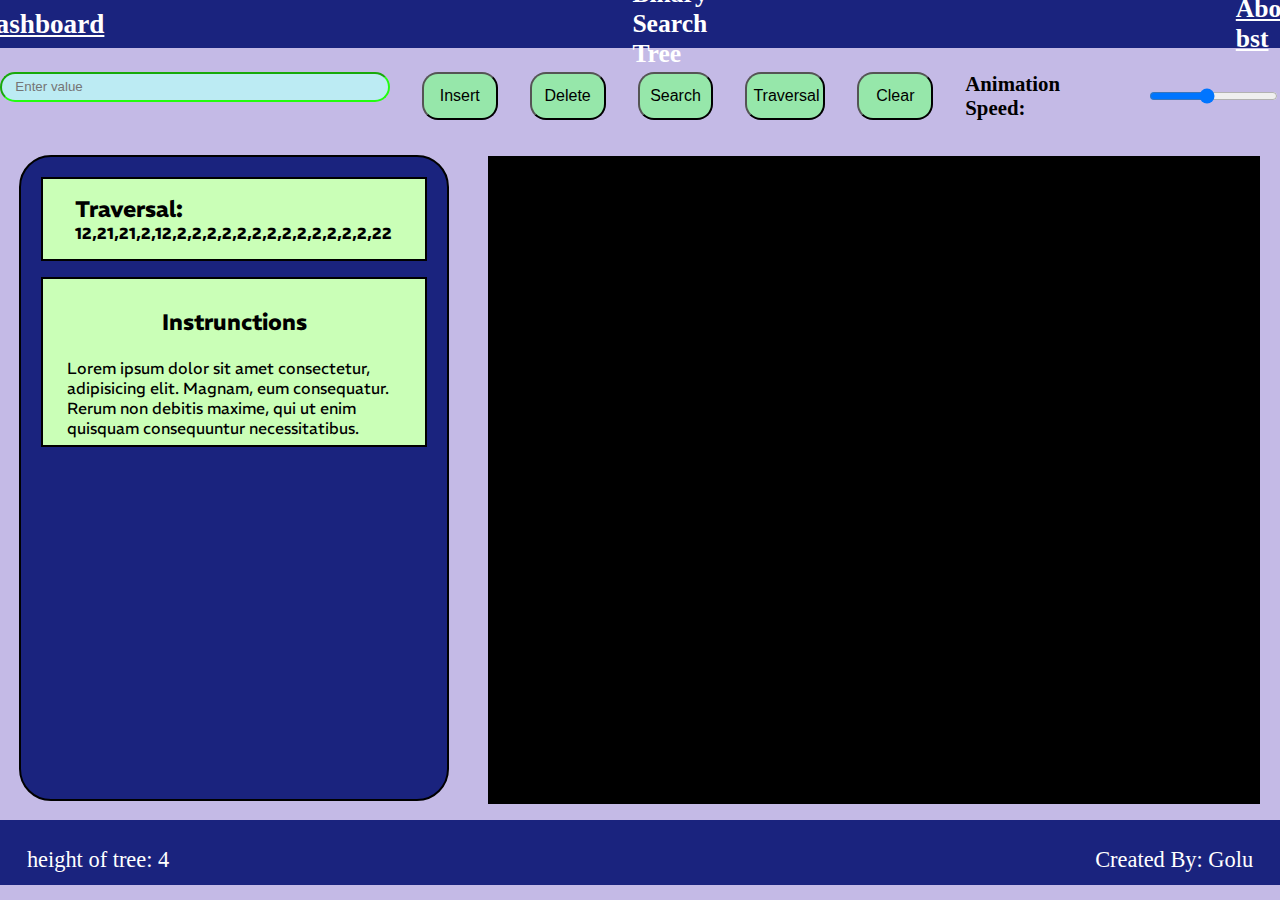
==== Binarysearchtree/binarysearch.html @ 691559d2 "popup for the traversal box added" ====
<!DOCTYPE html>
<html lang="en">

<head>
  <meta charset="utf-8" />
  <meta name="viewport" content="width=device-width, initial-scale=1.0">

  <title>Sketch</title>

  <link rel="stylesheet" type="text/css" href="style.css">

  <script src="libraries/p5.min.js"></script>
  <!-- <script src="libraries/p5.svg.js"></script> -->
</head>

<body>
  <!-- <script src="libraries/p5.svg.js"></script> -->
  <script src="sketch.js"></script>

  <div class="nav">
    <a href="" class="dashboard">Dashboard</a>
    <div class="texts">Binary Search Tree</div>
    <a href="" class="about">About bst</a>
  </div>

  <!-- List for the buttons -->
  <div class="btn-container">
    <input class="inp" type="number" id="value" placeholder="Enter value" min="1" required>
    <button class="buttons" id="insert-btn">Insert</button>
    <button class="buttons" id="delete-btn">Delete</button>
    <button class="buttons" id="search-btn">Search</button>
    <button class="buttons" id="traversal-btn">Traversal</button>
    <button class="buttons" id="clear-btn">Clear</button>
    <label for="speed" class="animation-text">Animation Speed:</label>
    <input type="range" id="speed" min="1" max="10" value="5">

  </div>
  <!-- Window for Traversal Details and Instructions -->

  <div class="container">

    <div class="left-container">
      <div class="traverse">
        <p>Traversal:</p>
        <span class="traverse-data">12,21,21,2,12,2,2,2,2,2,2,2,2,2,2,2,2,2,22</span>
      </div>
      <div class="instrunction">
        <p>Instrunctions</p>
        <span class="instrunction-data">Lorem ipsum dolor sit amet consectetur, adipisicing elit. Magnam, eum
          consequatur. Rerum non debitis maxime, qui ut enim quisquam consequuntur necessitatibus.</span>
      </div>
    </div>

    <div class="right-container">
      <!-- Canvas Placeholder -->
      <div id="canvas-placeholder">
        <!-- The canvas will be created dynamically by p5.js -->
      </div>
    </div>
  </div>

  <div class="footerbst">

    <span class="height">height of tree: <span class="height-data">4</span></span>
    <div class="creaername">Created By: Golu</div>
  </div>

  <div id="traversal-popup" class="popup">
    <button id="close-popup-btn">&times;</button>
    <h3>Select Traversal Method:</h3>
    <div class="traversal-buttons">
      <button class="travbtn" id="inorder-btn">In-Order</button>
      <button class="travbtn" id="preorder-btn">Pre-Order</button>
      <button class="travbtn" id="postorder-btn">Post-Order</button>
    </div>
  </div>
  <script src="binaryserach.js"></script>
</body>

</html>
---- Binarysearchtree/style.css ----
@import url('https://fonts.googleapis.com/css2?family=REM:ital,wght@1,200&family=Raleway:ital,wght@0,700;1,300&display=swap');

html,
body {
  margin: 0;
  padding: 0;
  background-color: #c4bae6;
}

/* for the navigation barr */

.nav {
  background-color: #1a237e;
  display: flex;
  height: 3em;
  justify-content: center;
  align-items: center;
  gap: 33rem;
}

.dashboard {
  font-size: 1.7em;
  color: rgb(255, 254, 254);
  font-weight: bold;
}

.texts {
  font-size: 1.6em;
  color: rgb(255, 255, 255);
  font-weight: bold;
}
.about {
  font-size: 1.6em;
  color: rgb(255, 255, 255);
  font-weight: bold;
}

/*  css for the buttons container */
.btn-container {
  margin-top: 1.5em;
  display: flex;
  justify-content: center;
  gap: 2em;

}

.buttons {
  width: 5rem;
  font-size: 1rem;
  background-color: #96e7aa;
  border-radius: 1em;
  cursor: pointer;
}
.buttons:hover {
  width: 6rem;
  font-size: 1.1rem;
  background-color: #23d650;
  border-radius: 1em;
  cursor: pointer;
}

.inp {
  width: 24rem;
  height: 1.6rem;
  border-color: #23fd10;
  background-color: #bcebf3;
  border-radius: 1rem;
  padding: 0em 1em;
}

.animation-text {
  font-size: 1.3rem;
  font-weight: bold;
}

/* css for left and right container */
.container {
  display: flex;
  height: 76vh;
  justify-content: space-between;
  max-width: 100%;
  margin-top: 1rem;
}

.left-container {
  flex: 1;
  background-color: #1a237e;
  padding: 20px;
  box-sizing: border-box;
  margin: 1.2rem;
  border: 2px solid black;
  border-radius: 2rem;
  font-family: 'Raleway', sans-serif;
  font-family: 'REM', sans-serif;
}

.right-container {
  flex: 2;
  background-color: #c4bae6;
  padding: 20px;
  box-sizing: border-box;
}

#canvas-placeholder {
  width: 100%;
  height: 72vh;
}


/* css for the traversal and instrunction box */

.traverse {
  border: 2px solid black;
  font-weight: bold;
  background-color: #caffb7;
  padding: 1em 2em;
}

.traverse p {
  font-size: 1.4em;
  display: inline;
}

.instrunction {
  border: 2px solid black;
  padding: 0.4em 1.5rem;
  margin-top: 1rem;
  background-color: #caffb7;
}

.instrunction p {
  text-align: center;
  font-size: 1.4em;
  font-weight: bold;
}


/* css for the footer */

.footerbst {
  background-color: #1a237e;
  height: 0.7rem;
  color: white;
  display: flex;
  justify-content: space-between;
  padding: 1.2em 1.2em;
  font-size: 1.4rem;
}

/* css for the traversal box */
.popup {
  display: none;
  position: fixed;
  top: 50%;
  left: 50%;
  transform: translate(-50%, -50%);
  padding: 20px;
  background-color: #c9ff94;
  box-shadow: 0 0 10px rgba(0, 0, 0, 0.2);
  border: 6px solid #ea6060;
  border-radius: 30px;
}

#close-popup-btn {
  position: absolute;
  top: 3px;
  right: 10px;
  cursor: pointer;
  font-size: 24px;
  color: #1d1414;
  border: none;
  background: none;
}

.traversal-buttons {
  display: flex;
  justify-content: cn;
  justify-content: center;
  flex-direction: column;
  align-items: center;
}

.travbtn {
  width: 6rem;
  margin: 1rem 0rem 0.4rem 0rem;
  height: 1.9rem;
  border-top: 2px solid black;
  border-bottom: 2px solid black;
  background-color: #96e7aa;
  border-radius: 2rem;
  font-size: 1rem;
  cursor: pointer;
}

.travbtn:hover {
  background-color: #4ecb6e;
  width: 7rem;
  height: 2rem;
}
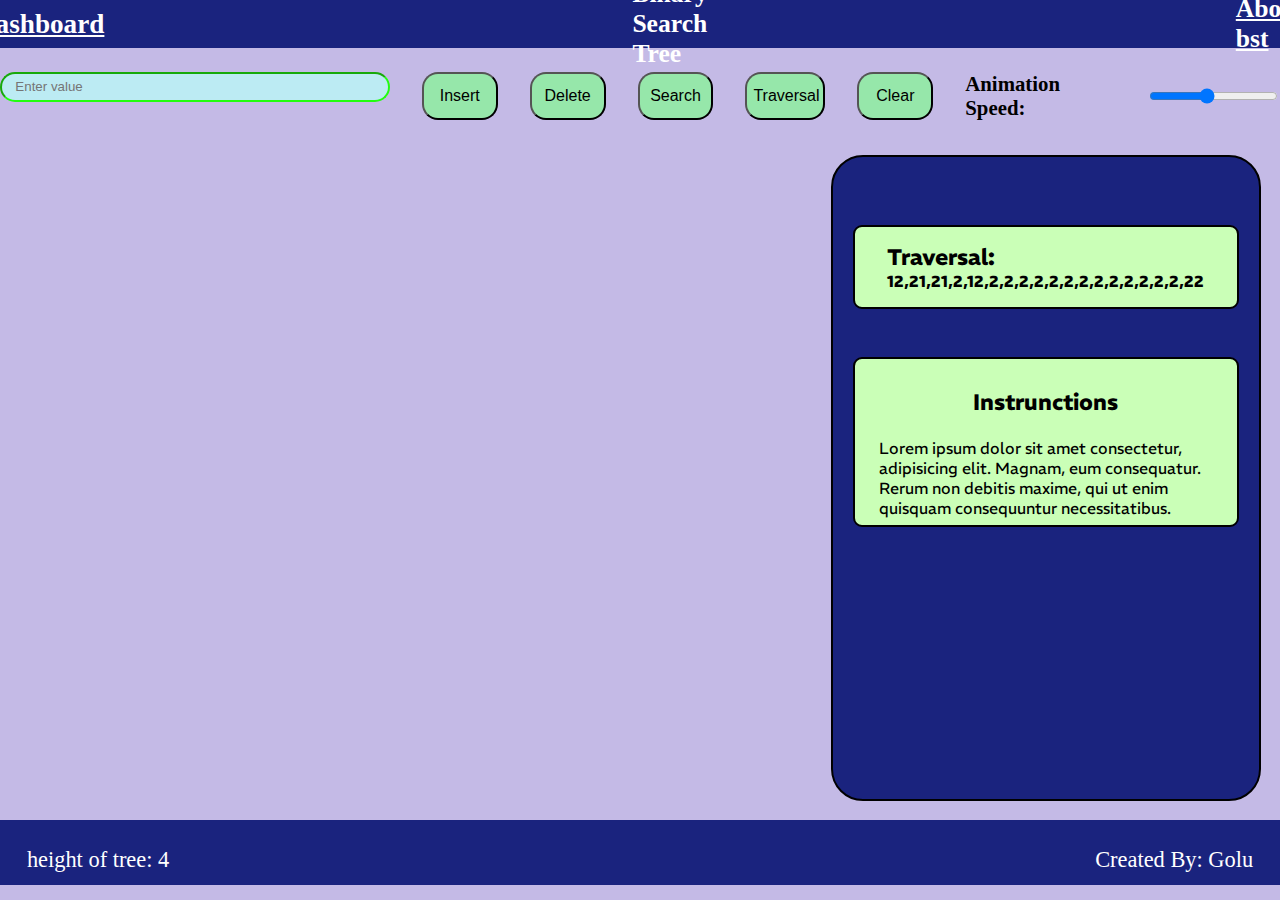
==== commit a62aa587: "popup for the traversal box added" ====
--- a/Binarysearchtree/binarysearch.html
+++ b/Binarysearchtree/binarysearch.html
@@ -15,7 +15,8 @@
 
 <body>
   <!-- <script src="libraries/p5.svg.js"></script> -->
-  <script src="sketch.js"></script>
+  <script src="/src/sketch.js"></script>
+  <script src="/src/node.js"></script>
 
   <div class="nav">
     <a href="" class="dashboard">Dashboard</a>
@@ -40,6 +41,13 @@
   <div class="container">
 
     <div class="left-container">
+     <!-- Canvas Placeholder -->
+ <div id="canvas-placeholder">
+  <!-- The canvas will be created dynamically by p5.js -->
+</div>
+    </div>
+ 
+    <div class="right-container">
       <div class="traverse">
         <p>Traversal:</p>
         <span class="traverse-data">12,21,21,2,12,2,2,2,2,2,2,2,2,2,2,2,2,2,22</span>
@@ -48,13 +56,6 @@
         <p>Instrunctions</p>
         <span class="instrunction-data">Lorem ipsum dolor sit amet consectetur, adipisicing elit. Magnam, eum
           consequatur. Rerum non debitis maxime, qui ut enim quisquam consequuntur necessitatibus.</span>
-      </div>
-    </div>
-
-    <div class="right-container">
-      <!-- Canvas Placeholder -->
-      <div id="canvas-placeholder">
-        <!-- The canvas will be created dynamically by p5.js -->
       </div>
     </div>
   </div>
--- a/Binarysearchtree/style.css
+++ b/Binarysearchtree/style.css
@@ -82,7 +82,14 @@
   margin-top: 1rem;
 }
 
+
 .left-container {
+  flex: 2;
+  background-color: #c4bae6;
+  padding: 20px;
+  box-sizing: border-box;
+}
+.right-container {
   flex: 1;
   background-color: #1a237e;
   padding: 20px;
@@ -94,12 +101,6 @@
   font-family: 'REM', sans-serif;
 }
 
-.right-container {
-  flex: 2;
-  background-color: #c4bae6;
-  padding: 20px;
-  box-sizing: border-box;
-}
 
 #canvas-placeholder {
   width: 100%;
@@ -114,6 +115,8 @@
   font-weight: bold;
   background-color: #caffb7;
   padding: 1em 2em;
+  margin: 3em 0em;
+border-radius: 9px;
 }
 
 .traverse p {
@@ -126,6 +129,7 @@
   padding: 0.4em 1.5rem;
   margin-top: 1rem;
   background-color: #caffb7;
+  border-radius: 9px;
 }
 
 .instrunction p {
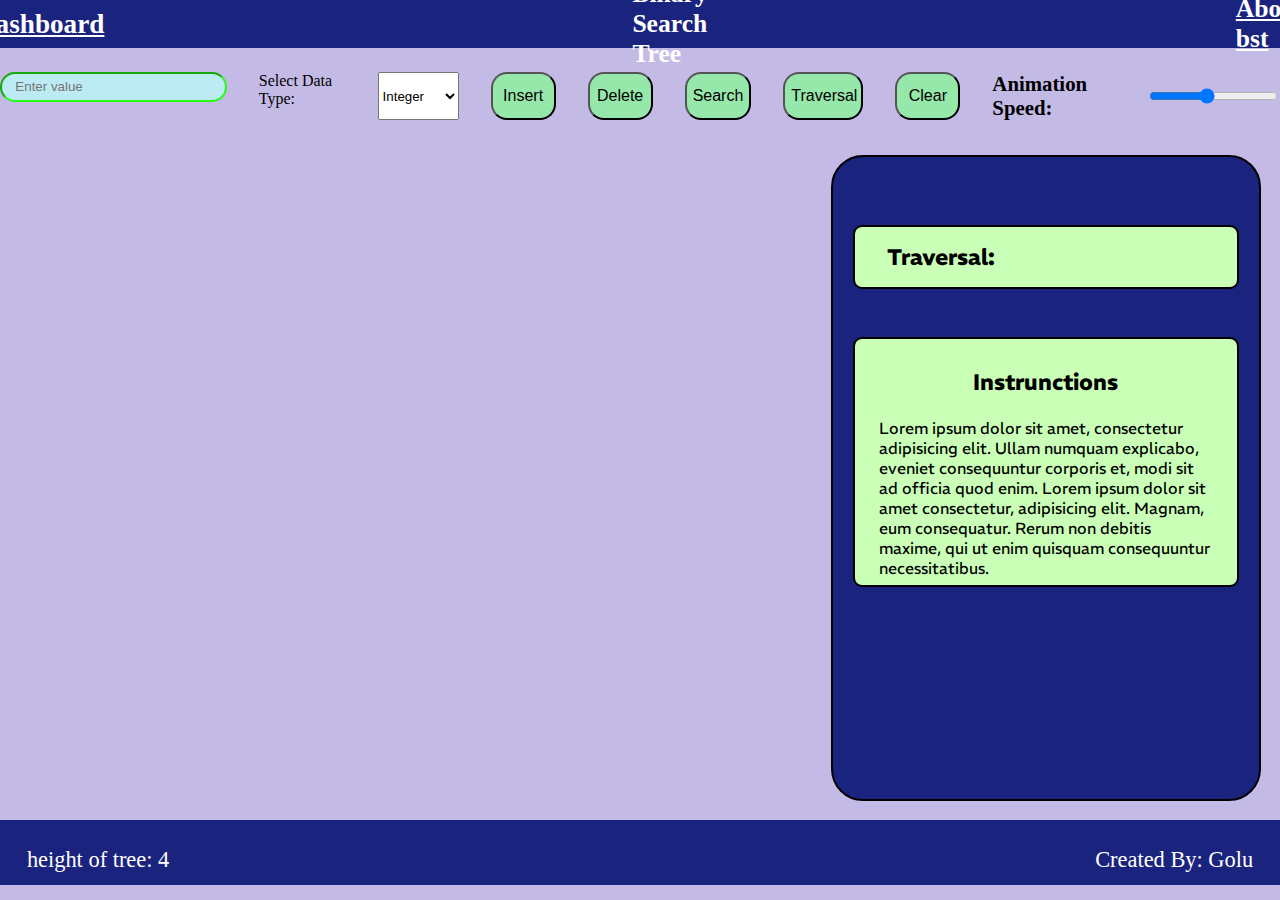
==== commit fcc163b8: "delete function compare variables" ====
--- a/Binarysearchtree/binarysearch.html
+++ b/Binarysearchtree/binarysearch.html
@@ -14,9 +14,9 @@
 </head>
 
 <body>
-  <!-- <script src="libraries/p5.svg.js"></script> -->
   <script src="/src/sketch.js"></script>
   <script src="/src/node.js"></script>
+  <script src="/src/tree.js"></script>
 
   <div class="nav">
     <a href="" class="dashboard">Dashboard</a>
@@ -26,7 +26,14 @@
 
   <!-- List for the buttons -->
   <div class="btn-container">
-    <input class="inp" type="number" id="value" placeholder="Enter value" min="1" required>
+    <input class="inp" type="text" id="value" placeholder="Enter value" required>
+    <label for="data-type">Select Data Type:</label>
+    <select id="data-type">
+      <option value="integer">Integer</option>
+      <option value="char">Character</option>
+      <option value="string">String</option>
+    </select>
+
     <button class="buttons" id="insert-btn">Insert</button>
     <button class="buttons" id="delete-btn">Delete</button>
     <button class="buttons" id="search-btn">Search</button>
@@ -41,20 +48,20 @@
   <div class="container">
 
     <div class="left-container">
-     <!-- Canvas Placeholder -->
- <div id="canvas-placeholder">
-  <!-- The canvas will be created dynamically by p5.js -->
-</div>
+      <!-- Canvas Placeholder -->
+      <div id="canvas-placeholder">
+        <!-- The canvas will be created dynamically by p5.js -->
+      </div>
     </div>
- 
+
     <div class="right-container">
       <div class="traverse">
         <p>Traversal:</p>
-        <span class="traverse-data">12,21,21,2,12,2,2,2,2,2,2,2,2,2,2,2,2,2,22</span>
+        <span class="traverse-data"></span>
       </div>
       <div class="instrunction">
         <p>Instrunctions</p>
-        <span class="instrunction-data">Lorem ipsum dolor sit amet consectetur, adipisicing elit. Magnam, eum
+        <span class="instrunction-data">Lorem ipsum dolor sit amet, consectetur adipisicing elit. Ullam numquam explicabo, eveniet consequuntur corporis et, modi sit ad officia quod enim. Lorem ipsum dolor sit amet consectetur, adipisicing elit. Magnam, eum
           consequatur. Rerum non debitis maxime, qui ut enim quisquam consequuntur necessitatibus.</span>
       </div>
     </div>
--- a/Binarysearchtree/style.css
+++ b/Binarysearchtree/style.css
@@ -60,7 +60,7 @@
 }
 
 .inp {
-  width: 24rem;
+  width: 16rem;
   height: 1.6rem;
   border-color: #23fd10;
   background-color: #bcebf3;
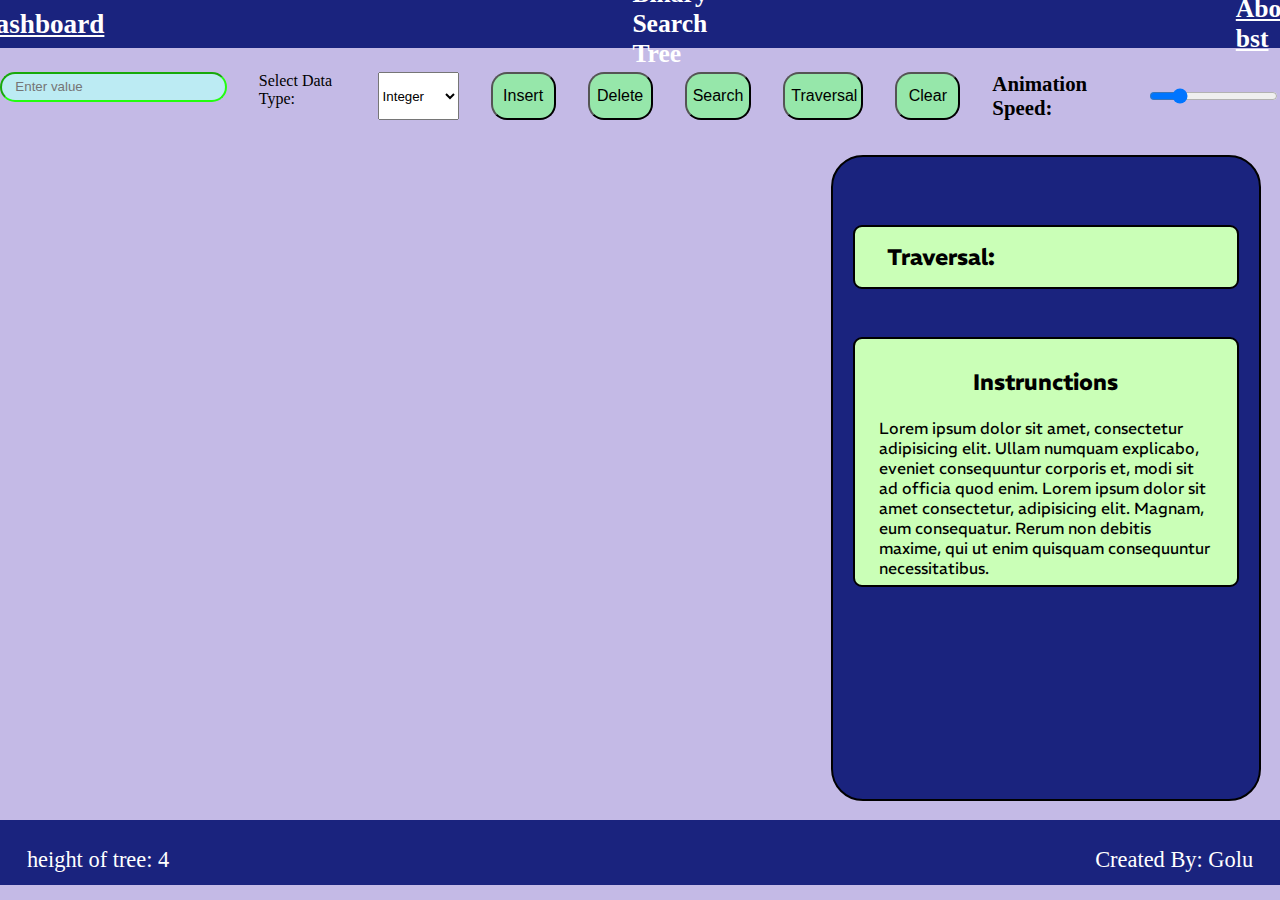
==== commit 5f0b6ada: "adding traversal function" ====
--- a/Binarysearchtree/binarysearch.html
+++ b/Binarysearchtree/binarysearch.html
@@ -14,9 +14,7 @@
 </head>
 
 <body>
-  <script src="/src/sketch.js"></script>
-  <script src="/src/node.js"></script>
-  <script src="/src/tree.js"></script>
+
 
   <div class="nav">
     <a href="" class="dashboard">Dashboard</a>
@@ -40,7 +38,7 @@
     <button class="buttons" id="traversal-btn">Traversal</button>
     <button class="buttons" id="clear-btn">Clear</button>
     <label for="speed" class="animation-text">Animation Speed:</label>
-    <input type="range" id="speed" min="1" max="10" value="5">
+    <input id="speed" type="range" min = "0" max = "1.5" step = "0.1" value = "0.3">
 
   </div>
   <!-- Window for Traversal Details and Instructions -->
@@ -82,6 +80,12 @@
       <button class="travbtn" id="postorder-btn">Post-Order</button>
     </div>
   </div>
+  <script src="libraries/p5.min.js"></script>
+  <script src="/src/node.js"></script>
+  <script src="/src/tree.js"></script>
+  <script src="/src/contro.js"></script>
+  <script src="/src/explore.js"></script>
+  <script src="/src/sketch.js"></script>
   <script src="binaryserach.js"></script>
 </body>
 
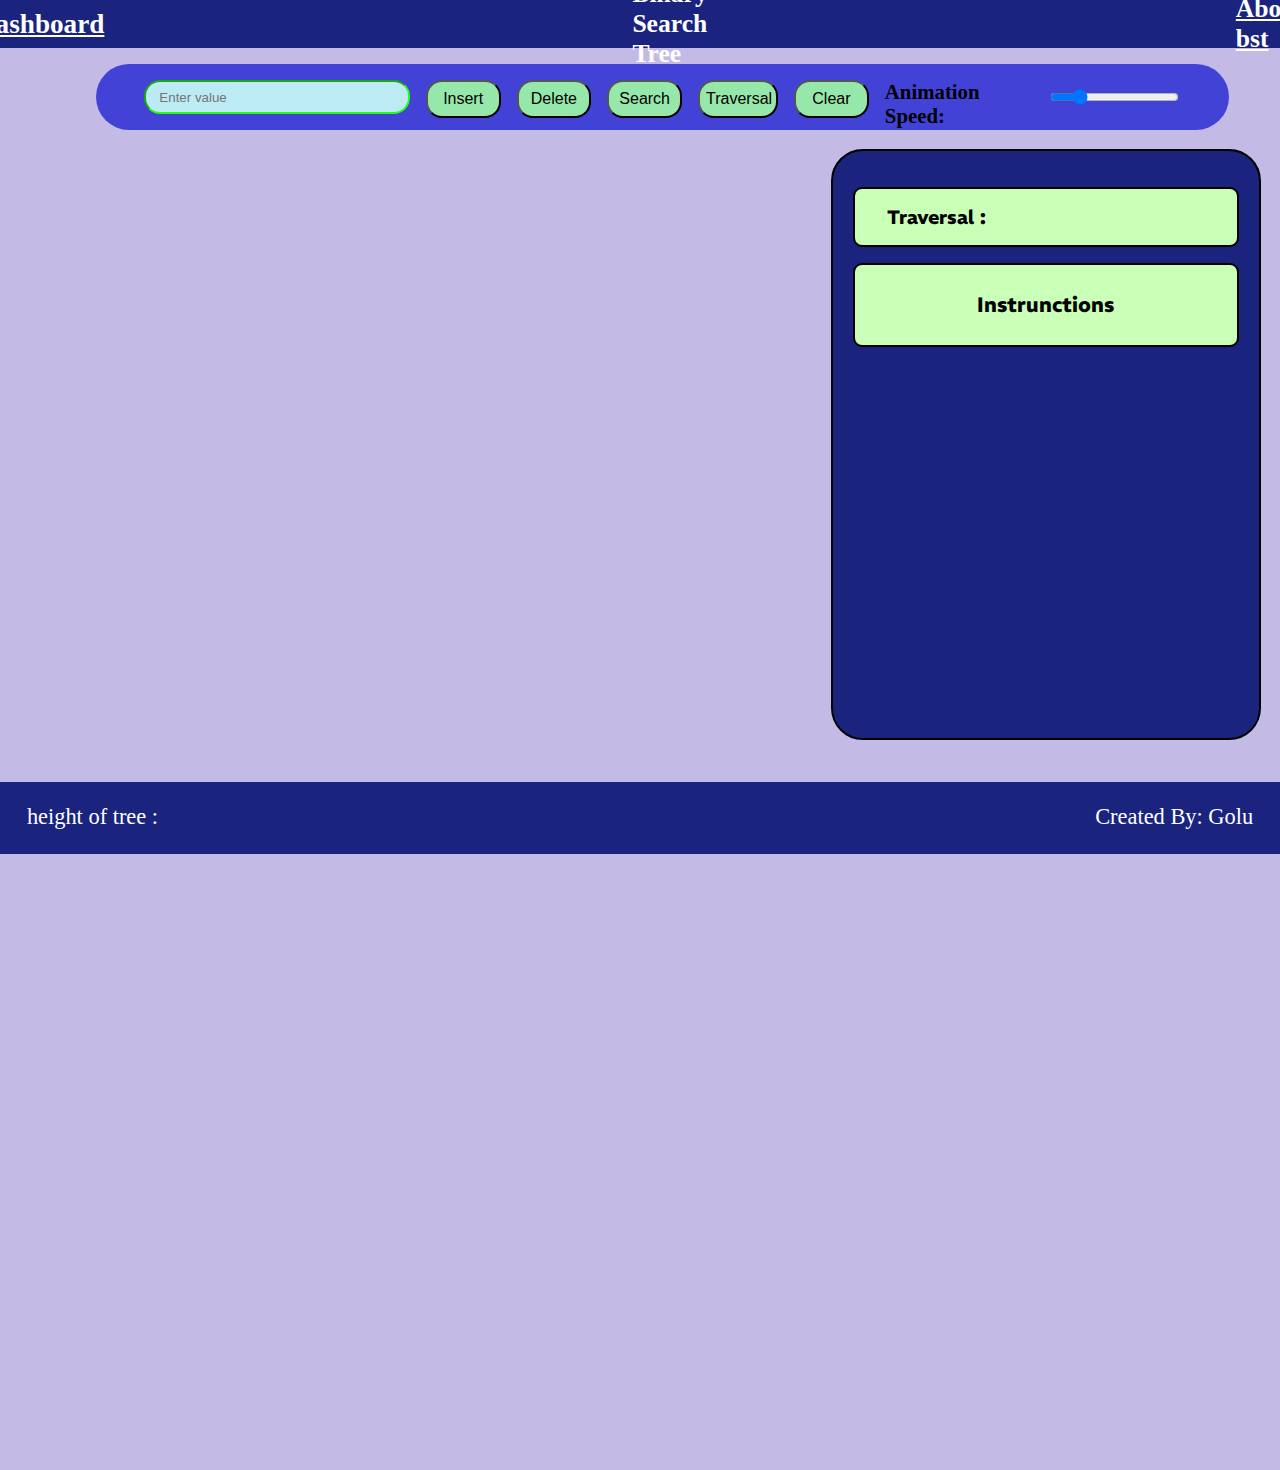
==== commit dcb003e8: "add instrunction function change display of nodes" ====
--- a/Binarysearchtree/binarysearch.html
+++ b/Binarysearchtree/binarysearch.html
@@ -2,6 +2,10 @@
 <html lang="en">
 
 <head>
+  <script src="libraries/p5.min.js"></script>
+  <script type="text/javascript">
+    new p5(); // On-demand global mode to use color() outside of setup
+  </script>
   <meta charset="utf-8" />
   <meta name="viewport" content="width=device-width, initial-scale=1.0">
 
@@ -9,12 +13,12 @@
 
   <link rel="stylesheet" type="text/css" href="style.css">
 
-  <script src="libraries/p5.min.js"></script>
   <!-- <script src="libraries/p5.svg.js"></script> -->
 </head>
 
 <body>
 
+  <script src="/src/sketch.js"></script>
 
   <div class="nav">
     <a href="" class="dashboard">Dashboard</a>
@@ -25,12 +29,12 @@
   <!-- List for the buttons -->
   <div class="btn-container">
     <input class="inp" type="text" id="value" placeholder="Enter value" required>
-    <label for="data-type">Select Data Type:</label>
+    <!-- <label for="data-type">Select Data Type:</label>
     <select id="data-type">
       <option value="integer">Integer</option>
       <option value="char">Character</option>
       <option value="string">String</option>
-    </select>
+    </select> -->
 
     <button class="buttons" id="insert-btn">Insert</button>
     <button class="buttons" id="delete-btn">Delete</button>
@@ -38,7 +42,7 @@
     <button class="buttons" id="traversal-btn">Traversal</button>
     <button class="buttons" id="clear-btn">Clear</button>
     <label for="speed" class="animation-text">Animation Speed:</label>
-    <input id="speed" type="range" min = "0" max = "1.5" step = "0.1" value = "0.3">
+    <input id="speed" type="range" min="0" max="1.5" step="0.1" value="0.3">
 
   </div>
   <!-- Window for Traversal Details and Instructions -->
@@ -47,27 +51,26 @@
 
     <div class="left-container">
       <!-- Canvas Placeholder -->
-      <div id="canvas-placeholder">
+      <div id="canvas-placeholder" >
         <!-- The canvas will be created dynamically by p5.js -->
       </div>
     </div>
 
     <div class="right-container">
       <div class="traverse">
-        <p>Traversal:</p>
+        <p>Traversal :</p>
         <span class="traverse-data"></span>
       </div>
       <div class="instrunction">
         <p>Instrunctions</p>
-        <span class="instrunction-data">Lorem ipsum dolor sit amet, consectetur adipisicing elit. Ullam numquam explicabo, eveniet consequuntur corporis et, modi sit ad officia quod enim. Lorem ipsum dolor sit amet consectetur, adipisicing elit. Magnam, eum
-          consequatur. Rerum non debitis maxime, qui ut enim quisquam consequuntur necessitatibus.</span>
+        <span class="instrunction-data"></span>
       </div>
     </div>
   </div>
 
   <div class="footerbst">
 
-    <span class="height">height of tree: <span class="height-data">4</span></span>
+    <span class="height">height of tree : <span class="height-data"></span></span>
     <div class="creaername">Created By: Golu</div>
   </div>
 
@@ -80,12 +83,10 @@
       <button class="travbtn" id="postorder-btn">Post-Order</button>
     </div>
   </div>
-  <script src="libraries/p5.min.js"></script>
   <script src="/src/node.js"></script>
   <script src="/src/tree.js"></script>
   <script src="/src/contro.js"></script>
   <script src="/src/explore.js"></script>
-  <script src="/src/sketch.js"></script>
   <script src="binaryserach.js"></script>
 </body>
 
--- a/Binarysearchtree/style.css
+++ b/Binarysearchtree/style.css
@@ -15,7 +15,7 @@
   height: 3em;
   justify-content: center;
   align-items: center;
-  gap: 33rem;
+  gap:33rem;
 }
 
 .dashboard {
@@ -37,10 +37,16 @@
 
 /*  css for the buttons container */
 .btn-container {
-  margin-top: 1.5em;
+  margin-top: 1em;
   display: flex;
   justify-content: center;
-  gap: 2em;
+  gap: 1em;
+  background-color: #4242d7;
+  border-radius: 6em;
+  height: 2.1rem;
+  width: 81vw;
+  margin-left: 6rem;
+  padding: 1rem 3rem 1rem 3rem;
 
 }
 
@@ -50,6 +56,7 @@
   background-color: #96e7aa;
   border-radius: 1em;
   cursor: pointer;
+  height: 2.4rem;
 }
 .buttons:hover {
   width: 6rem;
@@ -61,7 +68,7 @@
 
 .inp {
   width: 16rem;
-  height: 1.6rem;
+  height: 1.9rem;
   border-color: #23fd10;
   background-color: #bcebf3;
   border-radius: 1rem;
@@ -76,10 +83,9 @@
 /* css for left and right container */
 .container {
   display: flex;
-  height: 76vh;
+  height: 70vh;
   justify-content: space-between;
   max-width: 100%;
-  margin-top: 1rem;
 }
 
 
@@ -106,27 +112,31 @@
   width: 100%;
   height: 72vh;
 }
+canvas.p5Canvas {
+  width: 100% !important;
+  height: 68vh !important
+}
 
 
 /* css for the traversal and instrunction box */
 
 .traverse {
   border: 2px solid black;
-  font-weight: bold;
-  background-color: #caffb7;
-  padding: 1em 2em;
-  margin: 3em 0em;
+font-weight: bold;
+background-color: #caffb7;
+padding: 1em 2em;
+margin: 1em 0em;
 border-radius: 9px;
 }
 
 .traverse p {
-  font-size: 1.4em;
+  font-size: 1.2em;
   display: inline;
 }
 
 .instrunction {
   border: 2px solid black;
-  padding: 0.4em 1.5rem;
+  padding: 0.4em 4rem;
   margin-top: 1rem;
   background-color: #caffb7;
   border-radius: 9px;
@@ -134,7 +144,12 @@
 
 .instrunction p {
   text-align: center;
-  font-size: 1.4em;
+  font-size: 1.3em;
+  font-weight: bold;
+}
+.instrunction-data {
+  display: block;
+  font-size: 1em;
   font-weight: bold;
 }
 
@@ -143,12 +158,13 @@
 
 .footerbst {
   background-color: #1a237e;
-  height: 0.7rem;
+  height: 1.7rem;
   color: white;
   display: flex;
   justify-content: space-between;
-  padding: 1.2em 1.2em;
+  padding: 1em 1.2em;
   font-size: 1.4rem;
+  margin-top: 1em;
 }
 
 /* css for the traversal box */
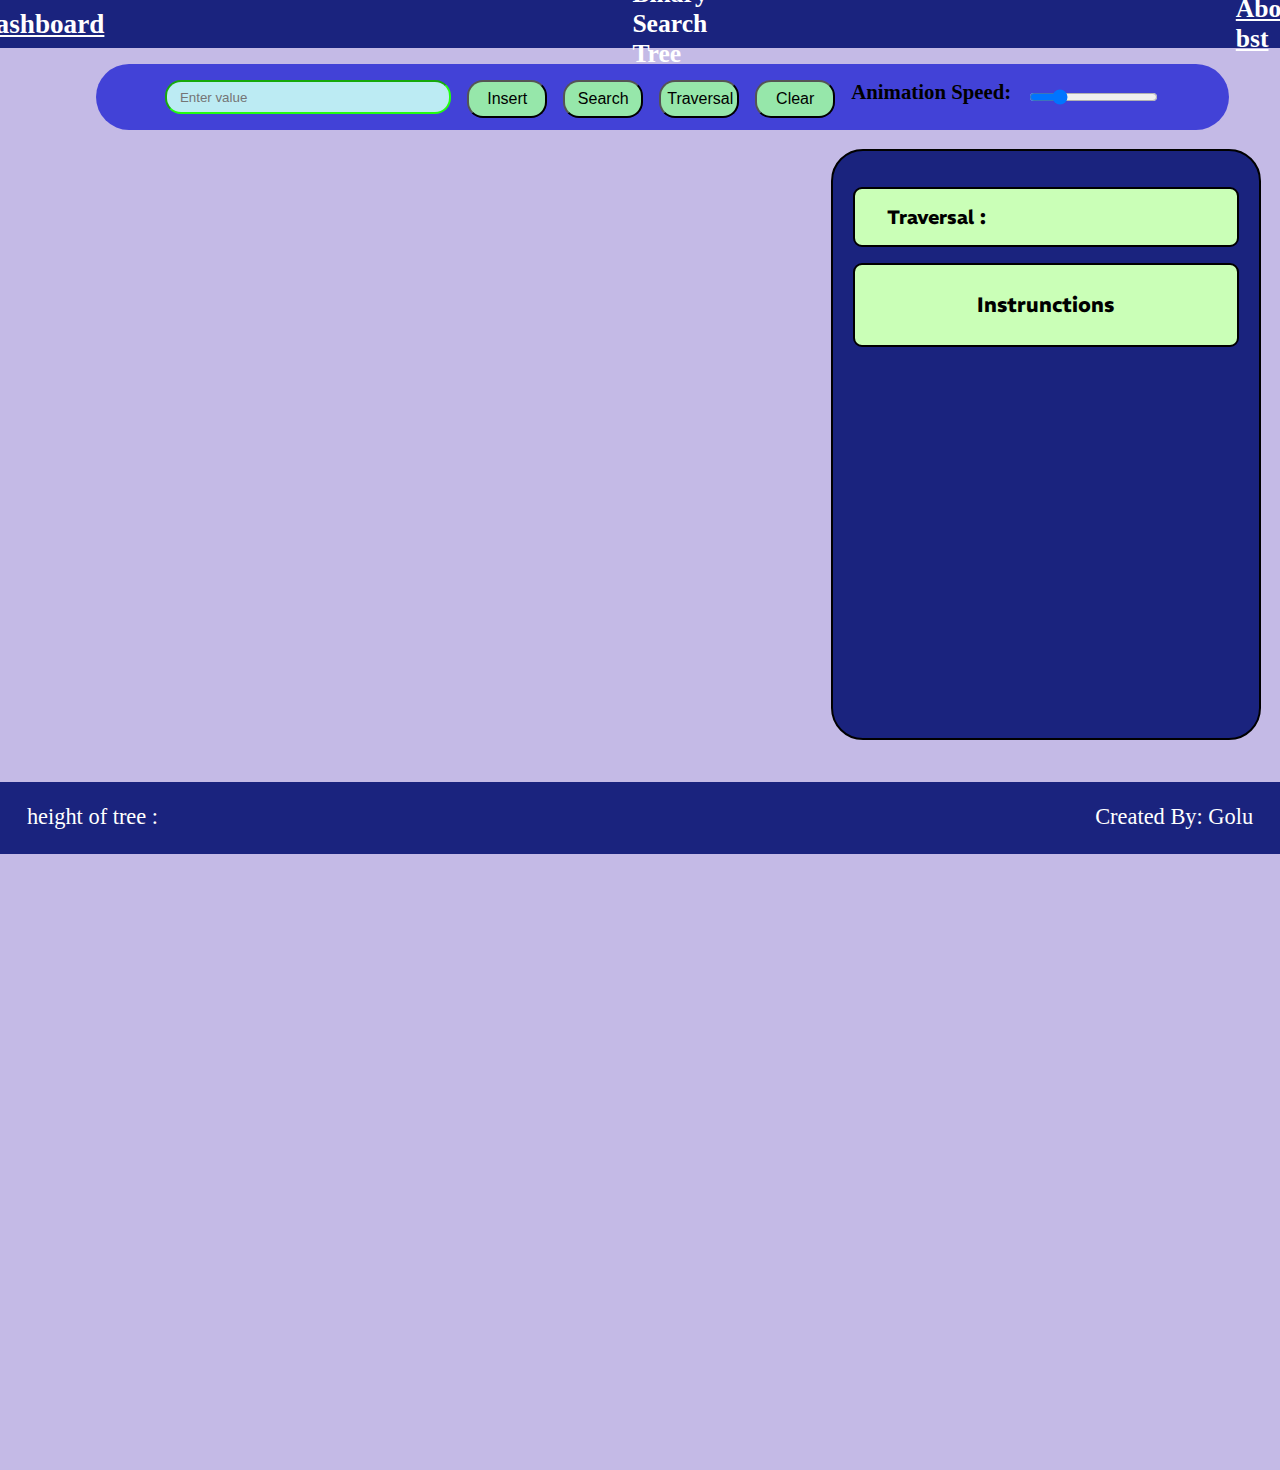
==== commit 5e0be75a: "Adding the traversal function" ====
--- a/Binarysearchtree/binarysearch.html
+++ b/Binarysearchtree/binarysearch.html
@@ -37,7 +37,7 @@
     </select> -->
 
     <button class="buttons" id="insert-btn">Insert</button>
-    <button class="buttons" id="delete-btn">Delete</button>
+    <!-- <button class="buttons" id="delete-btn">Delete</button> -->
     <button class="buttons" id="search-btn">Search</button>
     <button class="buttons" id="traversal-btn">Traversal</button>
     <button class="buttons" id="clear-btn">Clear</button>
@@ -59,7 +59,7 @@
     <div class="right-container">
       <div class="traverse">
         <p>Traversal :</p>
-        <span class="traverse-data"></span>
+        <span id="traverse-data"></span>
       </div>
       <div class="instrunction">
         <p>Instrunctions</p>
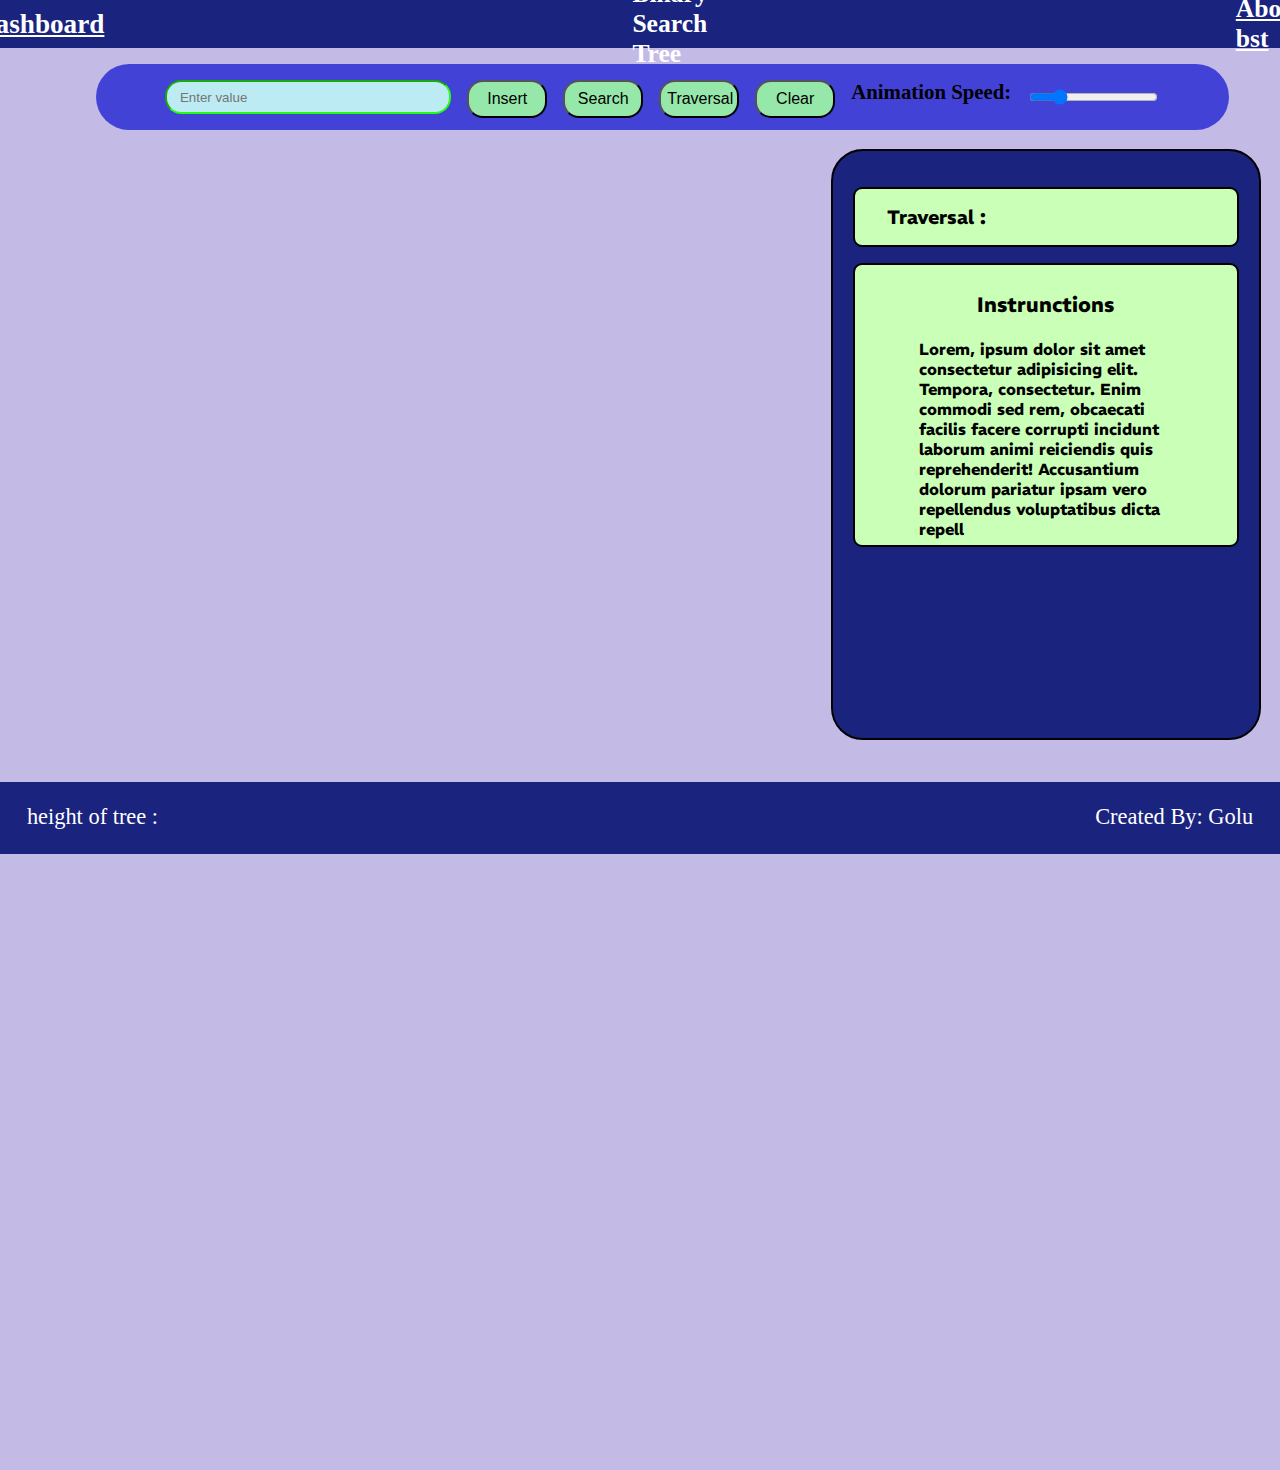
==== commit 137fbb27: "make it responsive" ====
--- a/Binarysearchtree/binarysearch.html
+++ b/Binarysearchtree/binarysearch.html
@@ -63,7 +63,7 @@
       </div>
       <div class="instrunction">
         <p>Instrunctions</p>
-        <span class="instrunction-data"></span>
+        <span class="instrunction-data">Lorem, ipsum dolor sit amet consectetur adipisicing elit. Tempora, consectetur. Enim commodi sed rem, obcaecati facilis facere corrupti incidunt laborum animi reiciendis quis reprehenderit! Accusantium dolorum pariatur ipsam vero repellendus voluptatibus dicta repell</span>
       </div>
     </div>
   </div>
--- a/Binarysearchtree/style.css
+++ b/Binarysearchtree/style.css
@@ -15,7 +15,7 @@
   height: 3em;
   justify-content: center;
   align-items: center;
-  gap:33rem;
+  gap: 33rem;
 }
 
 .dashboard {
@@ -29,6 +29,7 @@
   color: rgb(255, 255, 255);
   font-weight: bold;
 }
+
 .about {
   font-size: 1.6em;
   color: rgb(255, 255, 255);
@@ -58,6 +59,7 @@
   cursor: pointer;
   height: 2.4rem;
 }
+
 .buttons:hover {
   width: 6rem;
   font-size: 1.1rem;
@@ -95,6 +97,7 @@
   padding: 20px;
   box-sizing: border-box;
 }
+
 .right-container {
   flex: 1;
   background-color: #1a237e;
@@ -112,6 +115,7 @@
   width: 100%;
   height: 72vh;
 }
+
 canvas.p5Canvas {
   width: 100% !important;
   height: 68vh !important
@@ -122,11 +126,11 @@
 
 .traverse {
   border: 2px solid black;
-font-weight: bold;
-background-color: #caffb7;
-padding: 1em 2em;
-margin: 1em 0em;
-border-radius: 9px;
+  font-weight: bold;
+  background-color: #caffb7;
+  padding: 1em 2em;
+  margin: 1em 0em;
+  border-radius: 9px;
 }
 
 .traverse p {
@@ -147,6 +151,7 @@
   font-size: 1.3em;
   font-weight: bold;
 }
+
 .instrunction-data {
   display: block;
   font-size: 1em;
@@ -216,4 +221,118 @@
   background-color: #4ecb6e;
   width: 7rem;
   height: 2rem;
+}
+
+
+
+
+
+
+/* Css for making the responsive application */
+
+@media only screen and (max-width: 450px) and (min-width: 330px) {
+  .nav {
+    gap: 2em;
+  }
+
+  .dashboard {
+    font-size: 14px;
+  }
+
+  .texts {
+    font-size: 16px;
+  }
+
+  .about {
+    font-size: 14px;
+  }
+
+  .btn-container {
+    margin-top: 0.3em;
+    display: block;
+    gap: 1em;
+    border-radius: 1em;
+    height: 8.1rem;
+    width: 65vw;
+    margin-left: 0.8rem;
+  }
+
+  .inp {
+    width: 62vw;
+    height: 1.6rem;
+    margin-bottom: 1em;
+  }
+
+  #insert-btn {
+    width: 3.5em;
+  }
+#search-btn{
+  width: 3.8em;
+}
+  #clear-btn {
+    width: 3.4em;
+  }
+
+  .buttons {
+    width: 4.9em;
+    font-size: 12px;
+    height: 2rem;
+    margin: 4px;
+  }
+  .buttons:hover {
+    width: 4.9em;
+    font-size: 12px;
+    height: 2rem;
+    margin: 4px;
+  }
+
+  .animation-text {
+    font-size: 0.8rem;
+    margin-top: 0.1em;
+  }
+
+  #speed {
+    width: 5em;
+    margin-top: 1em;
+    height: 0.2em;
+  }
+  canvas.p5Canvas {
+    width: 100% !important;
+    height: 52vh !important;
+  }
+  .container {
+    display: block;
+    height: 100vh;
+    max-width: 98%;
+  }
+  .right-container {
+    padding: 14px;
+    margin: 1rem;
+    border-radius: 1rem;
+  }
+  #canvas-placeholder {
+    width: 100%;
+    height: 49vh;
+  }
+  .traverse {
+    padding: 1em 0.3em;
+    margin: 1em 0em;
+    border-radius: 21px;
+  }
+  .traverse p {
+    font-size: 0.9em;
+    display: inline;
+  }
+  .instrunction p {  
+    font-size: 0.9em; 
+  }
+  .instrunction {
+    padding: 0.4em 0.5rem;
+    border-radius: 18px;
+  }
+  .footerbst {
+    height: 1.2rem;
+    font-size: 1rem;
+    margin-top: 1em;
+  }
 }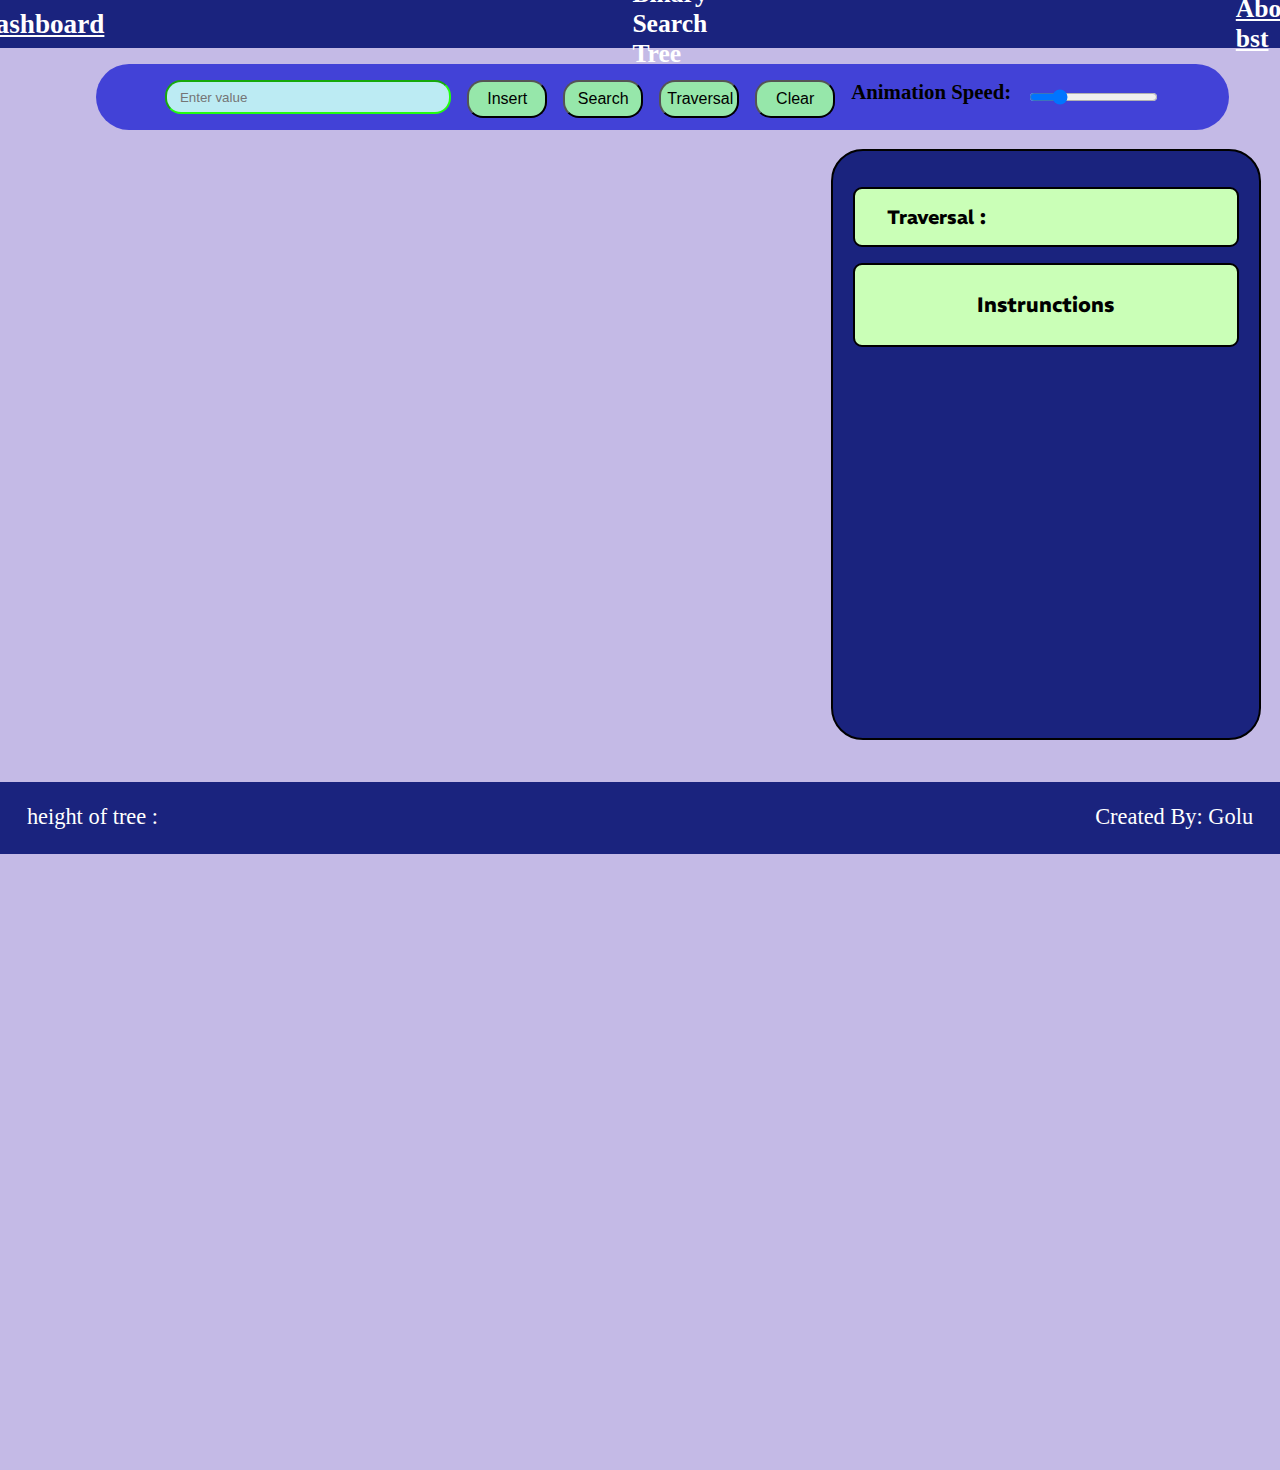
==== commit 3ffbddda: "some changes" ====
--- a/Binarysearchtree/binarysearch.html
+++ b/Binarysearchtree/binarysearch.html
@@ -63,7 +63,7 @@
       </div>
       <div class="instrunction">
         <p>Instrunctions</p>
-        <span class="instrunction-data">Lorem, ipsum dolor sit amet consectetur adipisicing elit. Tempora, consectetur. Enim commodi sed rem, obcaecati facilis facere corrupti incidunt laborum animi reiciendis quis reprehenderit! Accusantium dolorum pariatur ipsam vero repellendus voluptatibus dicta repell</span>
+        <span class="instrunction-data"></span>
       </div>
     </div>
   </div>
